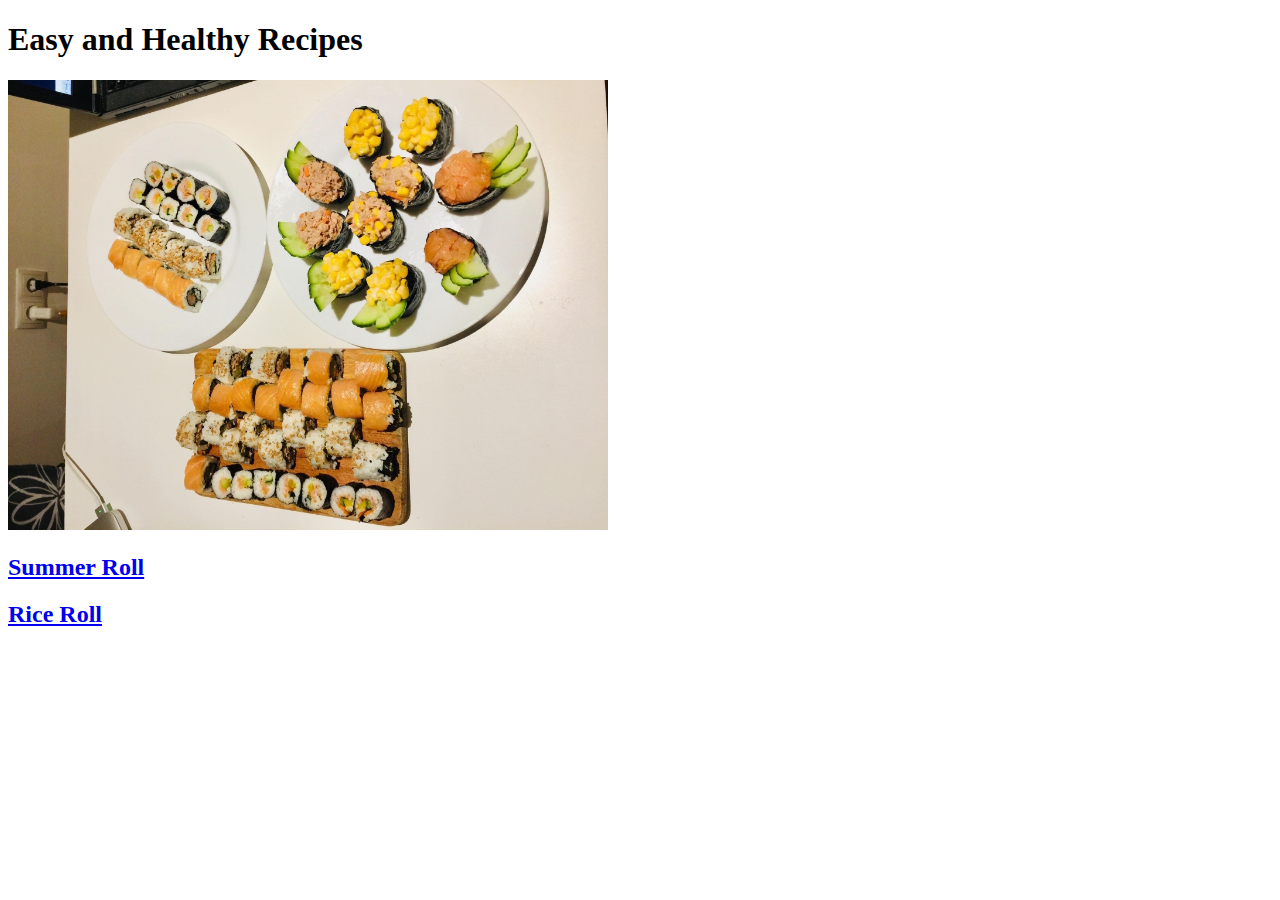
==== index.html @ fedd2e00 "Add pic for landing page, add more recipes" ====
<!DOCTYPE html>
<html lang="en" dir="ltr">
  <head>
    <meta charset="utf-8">
    <title>Recipes</title>
  </head>
  <body>
    <h1>Easy and Healthy Recipes</h1>
    <img src="sushi.jpg" alt="" width="600" height="450">
    <h2><a href="recipes/summer-roll.html">Summer Roll</a></h2>
    <h2><a href="recipes/rice-roll.html">Rice Roll</a></h2>
  </body>
</html>
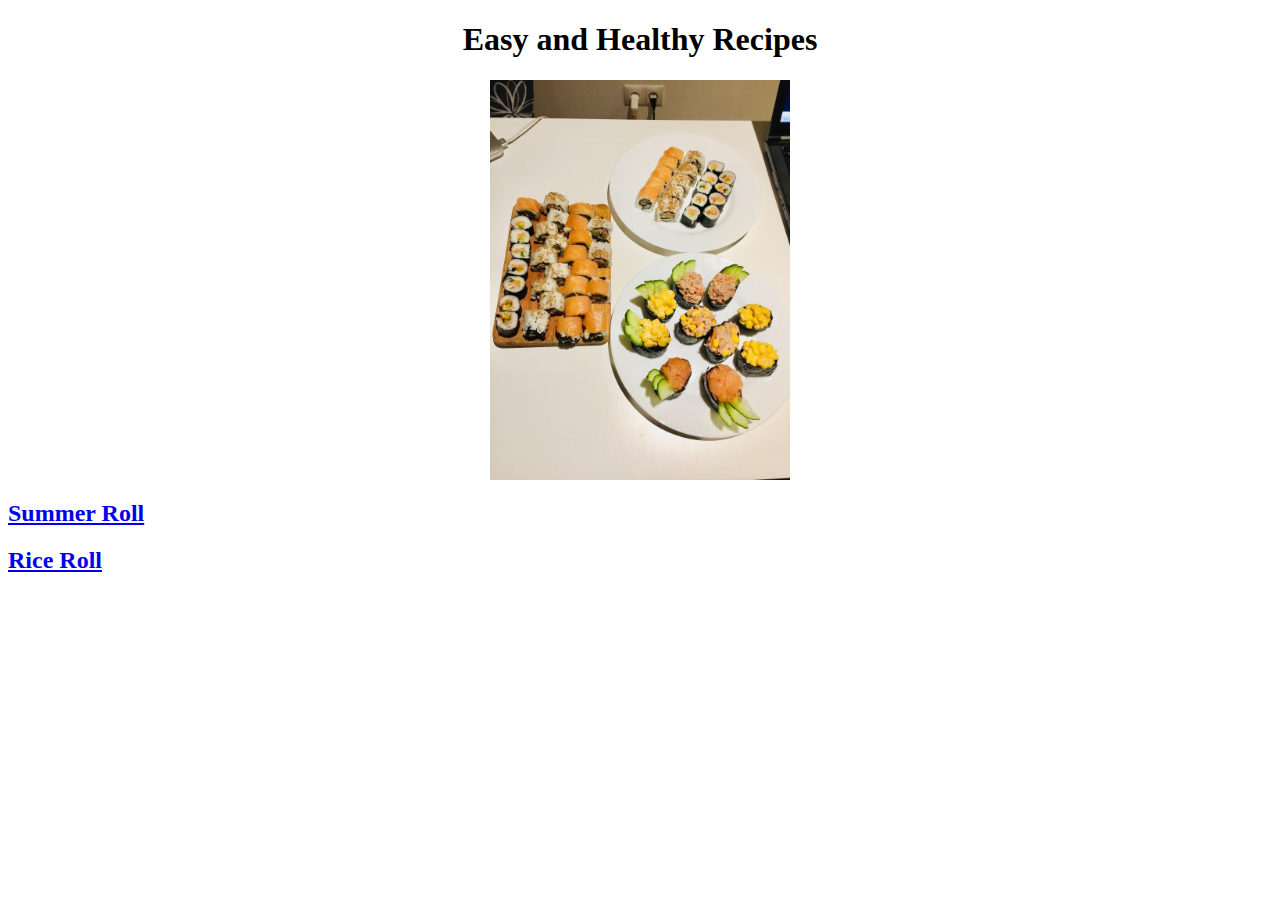
==== commit 06030eb3: "Add style.css to main page and summer-roll page" ====
--- a/index.html
+++ b/index.html
@@ -3,11 +3,12 @@
   <head>
     <meta charset="utf-8">
     <title>Recipes</title>
+    <link rel="stylesheet" href="style.css">
   </head>
   <body>
     <h1>Easy and Healthy Recipes</h1>
-    <img src="sushi.jpg" alt="" width="600" height="450">
-    <h2><a href="recipes/summer-roll.html">Summer Roll</a></h2>
-    <h2><a href="recipes/rice-roll.html">Rice Roll</a></h2>
+    <img src="sushi.jpg" class="center" alt="">
+    <h2><a href="recipes/summer-roll/summer-roll.html">Summer Roll</a></h2>
+    <h2><a href="recipes/rice-roll/rice-roll.html">Rice Roll</a></h2>
   </body>
 </html>
--- a/style.css
+++ b/style.css
@@ -0,0 +1,13 @@
+h1 {
+  text-align: center;
+}
+
+.center {
+  display: block;
+  margin: auto;
+}
+
+img {
+  width: 300px;
+  height: auto;
+}
